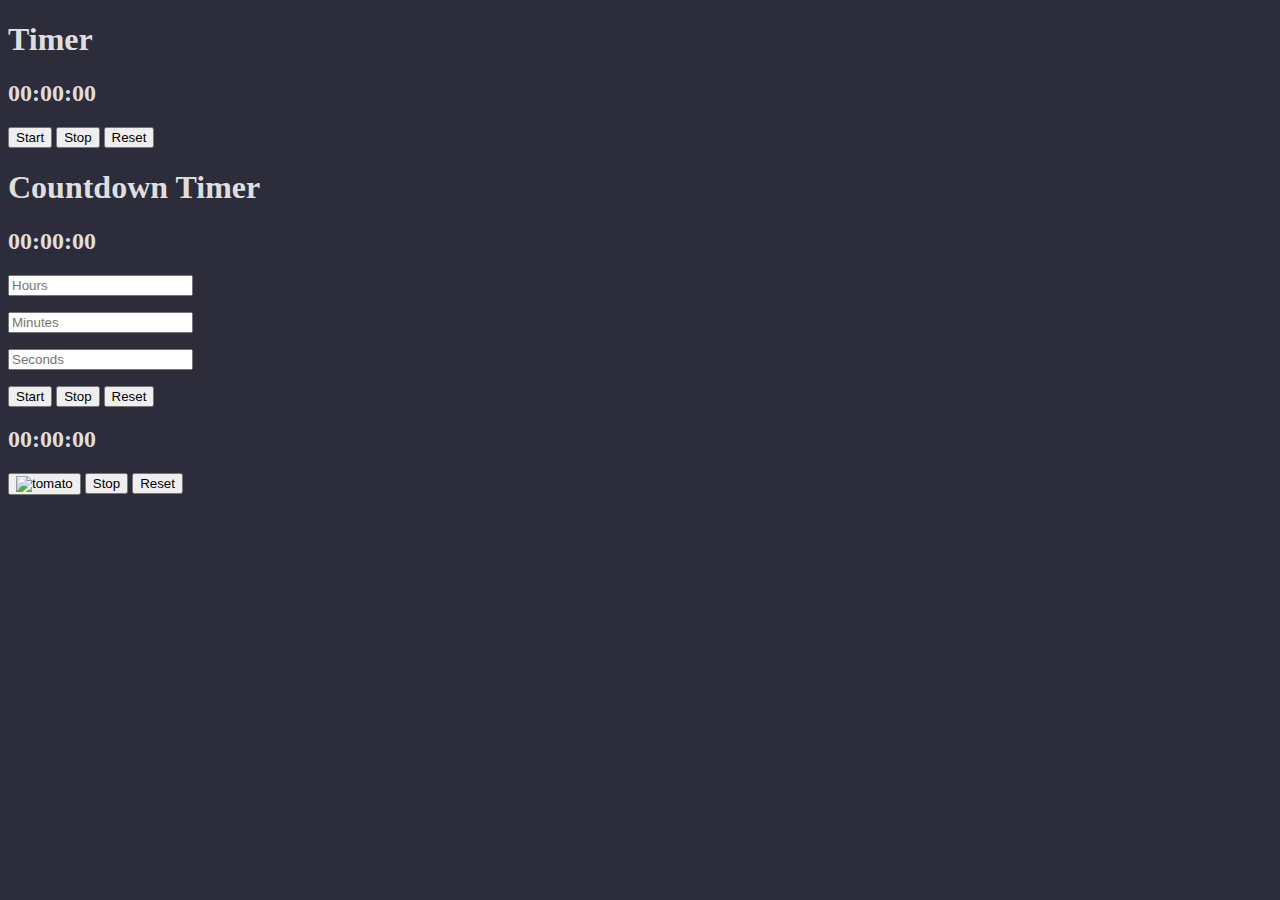
==== index.html @ cd7399d4 "Create index.html" ====
<!DOCTYPE html>
<html>
  <head>
    <title>Timer</title>
    <link rel="stylesheet" type="text/css" href="static/style.css">
  </head>
  <body>
    <h1>Timer</h1>
    <h2 id="timer">00:00:00</h2>
    <button onclick="start()">Start</button>
    <button onclick="stop()">Stop</button>
    <button onclick="reset()">Reset</button>
    <script src="timerCode/countup.js"></script>
    
    <p> </p>
    
    <h1>Countdown Timer</h1>
    <h2 id="time">00:00:00</h2>
    <input type="number" id="hours" placeholder="Hours">
    <p> </p>
    <input type="number" id="minutes" placeholder="Minutes">
    <p> </p>
    <input type="number" id="seconds" placeholder="Seconds">
    <p> </p>
    <button onclick="startTimer()">Start</button>
    <button onclick="stopTimer()">Stop</button>
    <button onclick="resetTimer()">Reset</button>
    <script src="timerCode/countdown.js"></script>
    
    <p> </p>

    <h2 id="t">00:00:00</h2>
    <button onclick="pomodoro()"><img src="https://drive.google.com/file/d/15vNpfMGIDsYK9KIWNmRvDePrMRUXCH4U/view" alt="tomato"></button>
    <button onclick="stopT()">Stop</button>
    <button onclick="resetT()">Reset</button>
    <script src="timerCode/tomato.js"></script>
  </body>
  
</html>
---- static/style.css ----
body {
  color: #dedede;
  background-color: #2d2c3a ;
}
html {
  height: 100%;
  width: 100%;
}
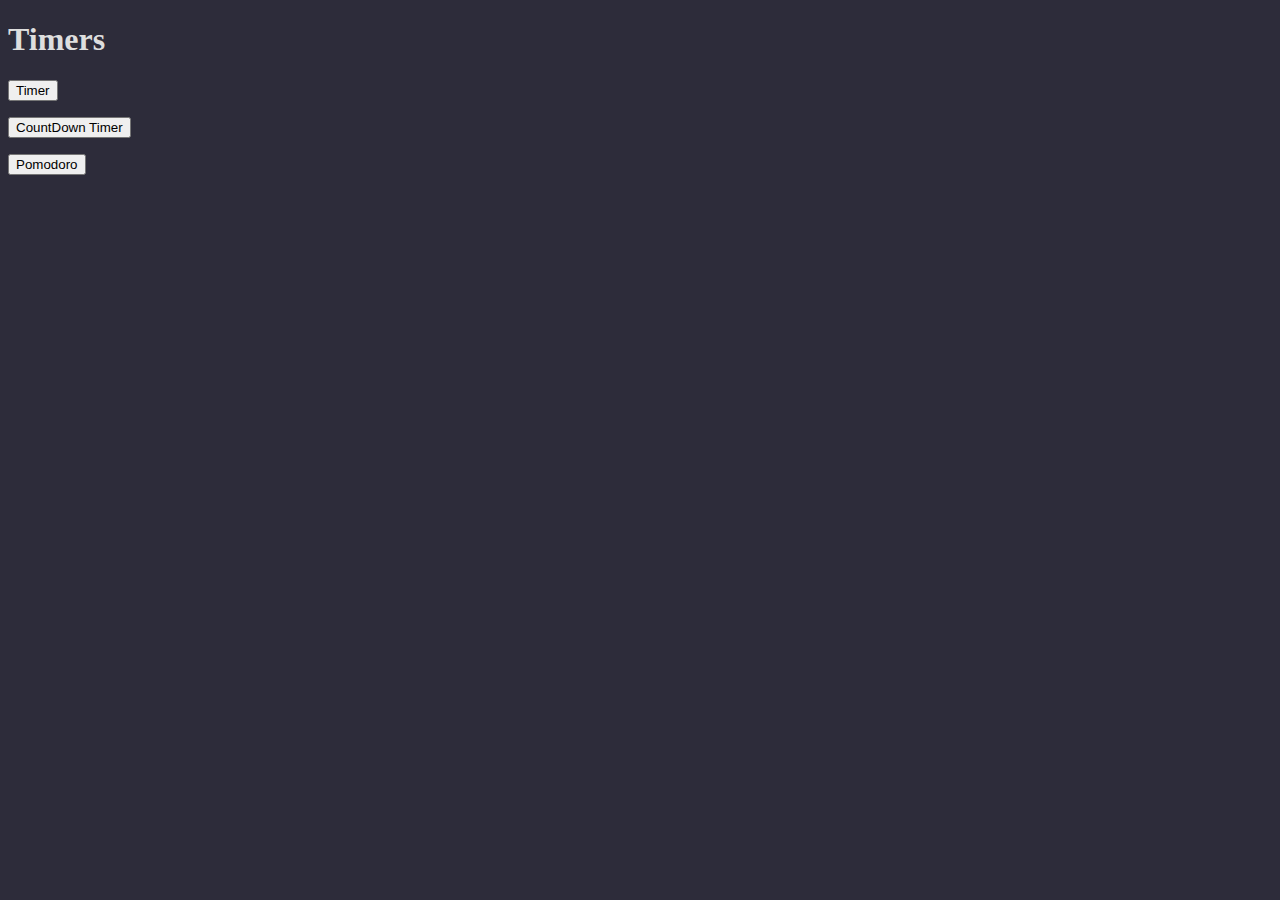
==== commit 4863188f: "Update index.html" ====
--- a/index.html
+++ b/index.html
@@ -1,39 +1,23 @@
 <!DOCTYPE html>
 <html>
   <head>
-    <title>Timer</title>
+    <title>Timers</title>
     <link rel="stylesheet" type="text/css" href="static/style.css">
   </head>
   <body>
-    <h1>Timer</h1>
-    <h2 id="timer">00:00:00</h2>
-    <button onclick="start()">Start</button>
-    <button onclick="stop()">Stop</button>
-    <button onclick="reset()">Reset</button>
-    <script src="timerCode/countup.js"></script>
-    
+    <h1>Timers</h1>
+    <a href = "timer.html">
+      <button>Timer</button>
+    </a>
     <p> </p>
-    
-    <h1>Countdown Timer</h1>
-    <h2 id="time">00:00:00</h2>
-    <input type="number" id="hours" placeholder="Hours">
+    <a href = "CT.html">
+      <button>CountDown Timer</button>
+    </a>
     <p> </p>
-    <input type="number" id="minutes" placeholder="Minutes">
-    <p> </p>
-    <input type="number" id="seconds" placeholder="Seconds">
-    <p> </p>
-    <button onclick="startTimer()">Start</button>
-    <button onclick="stopTimer()">Stop</button>
-    <button onclick="resetTimer()">Reset</button>
-    <script src="timerCode/countdown.js"></script>
-    
-    <p> </p>
+    <a href = "tomato.html">
+      <button>Pomodoro</button>
+    </a>
 
-    <h2 id="t">00:00:00</h2>
-    <button onclick="pomodoro()"><img src="https://drive.google.com/file/d/15vNpfMGIDsYK9KIWNmRvDePrMRUXCH4U/view" alt="tomato"></button>
-    <button onclick="stopT()">Stop</button>
-    <button onclick="resetT()">Reset</button>
-    <script src="timerCode/tomato.js"></script>
   </body>
   
 </html>
